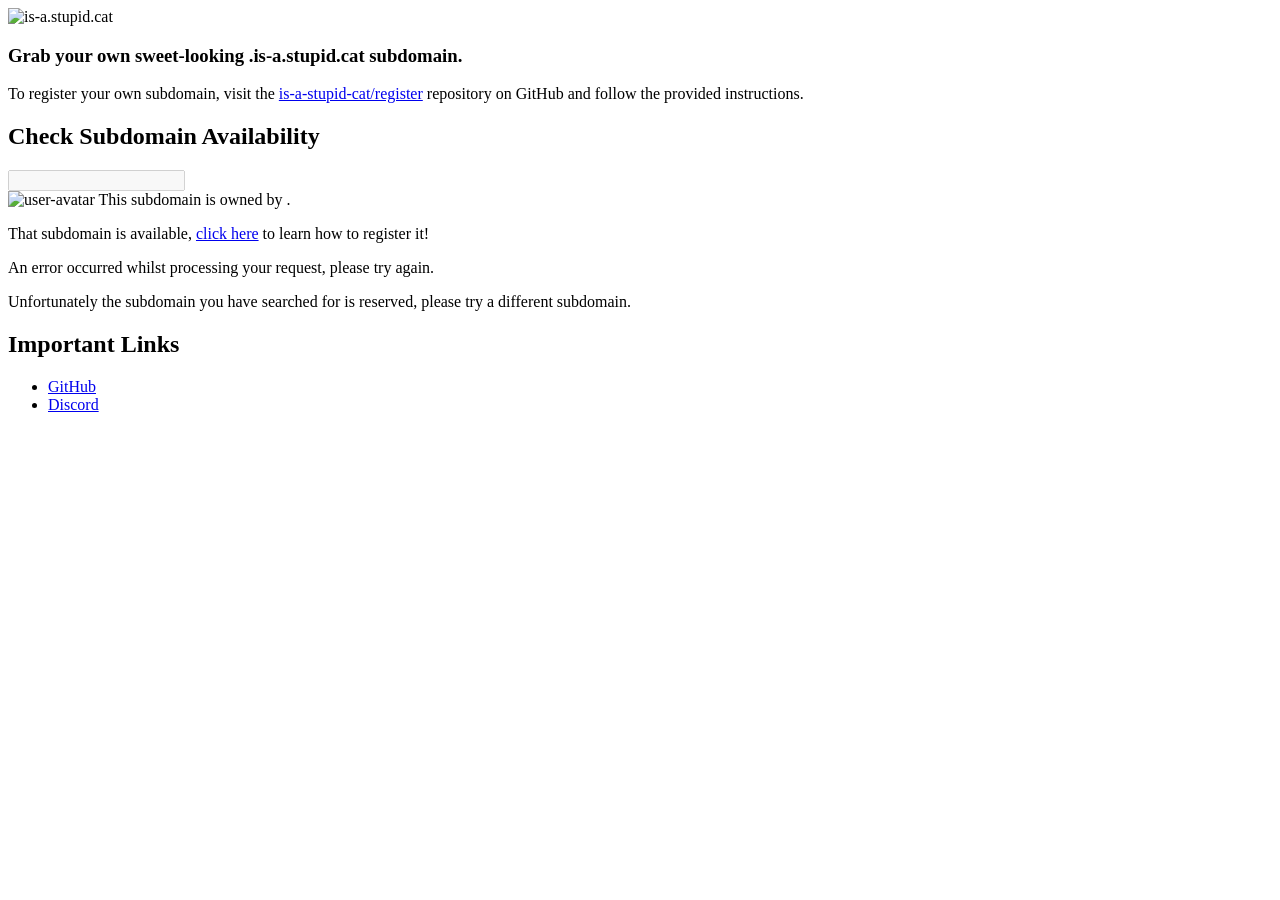
==== index.html @ b0f5f8bc "Update index.html" ====
<!DOCTYPE html>
<html>
    <head>
        <meta charset="utf-8" />
        <meta http-equiv="x-ua-compatible" content="ie=edge" />
        <meta name="viewport" content="width=device-width, initial-scale=1, shrink-to-fit=no" />

        <!-- HTML Meta Tags -->
        <title>is-a.stupid.cat - Free subdomains for cool people</title>
        <meta name="description" content="A service to allow cool people to get free `.is-a.stupid.cat` subdomains" />
        <meta name="theme-color" content="#4E3AA3" />

        <!-- Google / Search Engine Tags -->
        <meta itemprop="name" content="is-a.stupid.cat" />
        <meta itemprop="description" content="A service to allow cool people to get free `.is-a.stupid.cat` subdomains" />
        <meta itemprop="image" content="https://is-a.stupid.cat/assets/logo.png" />

        <!-- Facebook Meta Tags -->
        <meta property="og:url" content="https://is-a.stupid.cat/" />
        <meta property="og:type" content="website" />
        <meta property="og:title" content="is-a.stupid.cat" />
        <meta property="og:description" content="A service to allow cool people to get free `.is-a.stupid.cat` subdomains" />
        <meta property="og:image" content="https://is-a.stupid.cat/assets/logo.png" />

        <!-- Twitter Meta Tags -->
        <meta name="twitter:card" content="summary_large_image" />
        <meta name="twitter:title" content="is-a.stupid.cat" />
        <meta name="twitter:description" content="A service to allow cool people to get free `.is-a.stupid.cat` subdomains" />
        <meta name="twitter:image" content="https://is-a.stupid.cat/assets/logo.png" />

        <!-- Apple Meta Tags -->
        <meta name="apple-mobile-web-app-title" content="is-a.dev" />
        <meta name="apple-mobile-web-app-capable" content="yes" />
        <meta name="apple-mobile-web-app-status-bar-style" content="black-translucent" />

        <!-- Favicon -->
        <link rel="icon" type="image/x-icon" href="assets/favicon.ico" />

        <!-- Stylesheets -->
        <link rel="stylesheet" href="styles/main.css" />
        <link rel="stylesheet" href="https://cdn.hrsn.net/is-a-dev/website/fonts/Roboto/font.css" rel="prefetch">
        <link rel="stylesheet" href="https://cdn.hrsn.net/is-a-dev/website/fonts/UbuntuMono/font.css" rel="prefetch">
    </head>

    <body>
        <main>
            <div class="banner"><img src="https://raw.githubusercontent.com/is-a-stupid-cat/assets/main/banner.png" alt="is-a.stupid.cat" style="max-width: 100%; height: auto;" /></div>
            <h3>Grab your own sweet-looking <span>.is-a.stupid.cat</span> subdomain.</h3>

            <p>
                To register your own subdomain, visit the
                <a href="https://github.com/is-a-stupid-cat/register" target="_blank">is-a-stupid-cat/register</a>
                repository on GitHub and follow the provided instructions.
            </p>

            <script async type="text/javascript"
                src="//cdn.carbonads.com/carbon.js?serve=CW7DE2JU&placement=is-adev&format=responsive"
                id="_carbonads_js"></script>

            <h2>Check Subdomain Availability</h2>
            <div class="search-cntnr">
                <input id="search-domain" disabled type="text">
            </div>
            <div>
                <div id="result-card" class="hidden result-card">
                        <div class="user-infos">
                            <img id="user-avatar" class="user-avatar" alt="user-avatar" href="https://github.com/github.png?size=64" draggable="false">
                            <span>This subdomain is owned by <a id="user-gh" target="_blank"><span id="user-gh-name" class="font-semibold"></span></a>.</span>
                        </div>
                </div>

                <p id="result-none" class="hidden">That subdomain is available, <a alt="register-docs" target="_blank" href="https://docs.is-a.stupid.cat">click here</a> to learn how to register it!</p>
                <p id="result-error" class="hidden">An error occurred whilst processing your request, please try again.</p>
                <p id="result-reserved" class="hidden">Unfortunately the subdomain you have searched for is reserved, please try a different subdomain.</p>
            </div>

            <h2>Important Links</h2>
            <ul>
                <li><a href="https://github.com/is-a-stupid-cat">GitHub</a></li>
                <li><a href="https://discord.com/invite/aVzSvXCy5v">Discord</a></li>
            <br>

        </main>

        <script src="scripts/subdomain-availability.js"></script>
    </body>
</html>
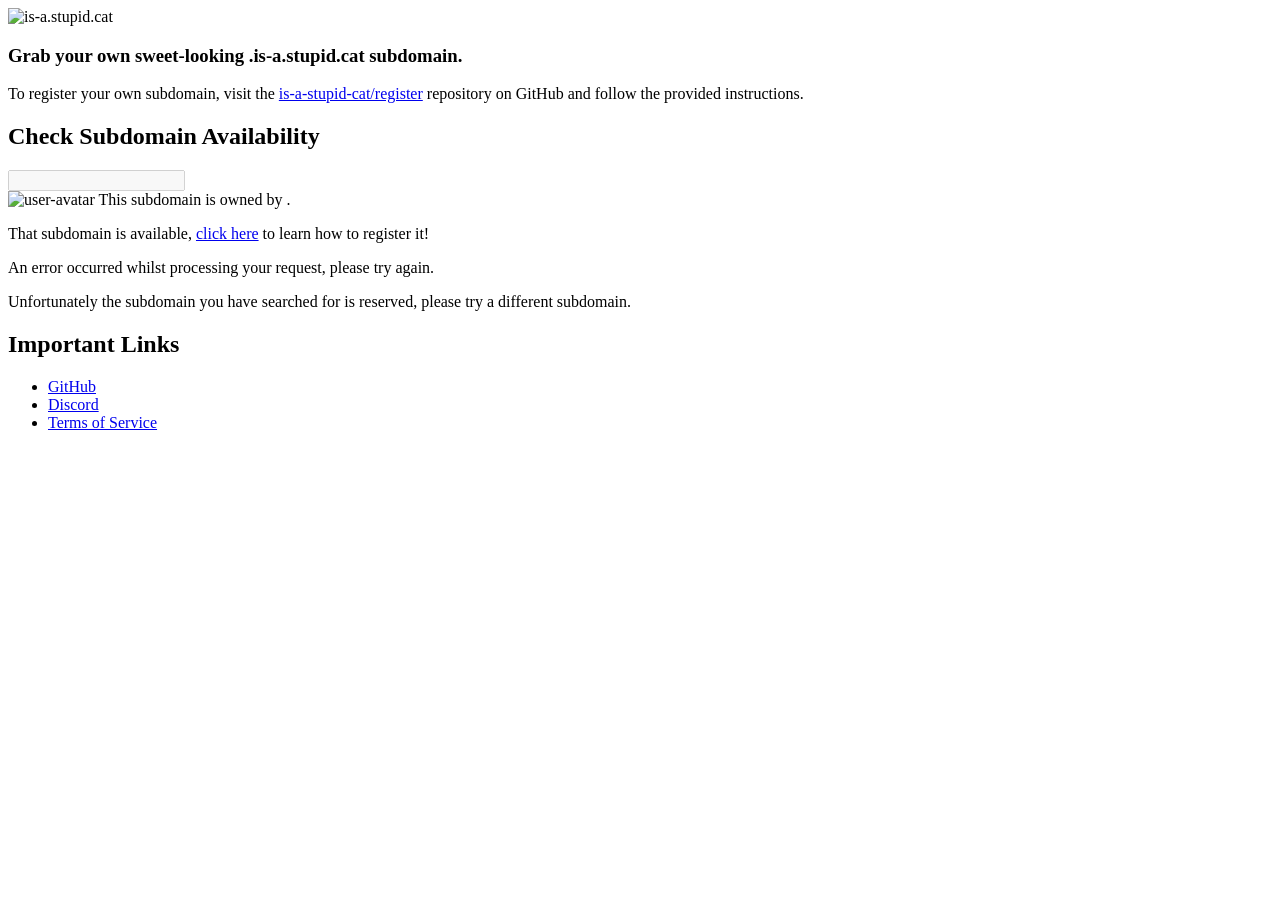
==== commit cf6fe104: "Add ToS" ====
--- a/index.html
+++ b/index.html
@@ -53,10 +53,6 @@
                 repository on GitHub and follow the provided instructions.
             </p>
 
-            <script async type="text/javascript"
-                src="//cdn.carbonads.com/carbon.js?serve=CW7DE2JU&placement=is-adev&format=responsive"
-                id="_carbonads_js"></script>
-
             <h2>Check Subdomain Availability</h2>
             <div class="search-cntnr">
                 <input id="search-domain" disabled type="text">
@@ -78,6 +74,8 @@
             <ul>
                 <li><a href="https://github.com/is-a-stupid-cat">GitHub</a></li>
                 <li><a href="https://discord.com/invite/aVzSvXCy5v">Discord</a></li>
+                <li><a href="/terms">Terms of Service</a></li>
+            </ul>
             <br>
 
         </main>
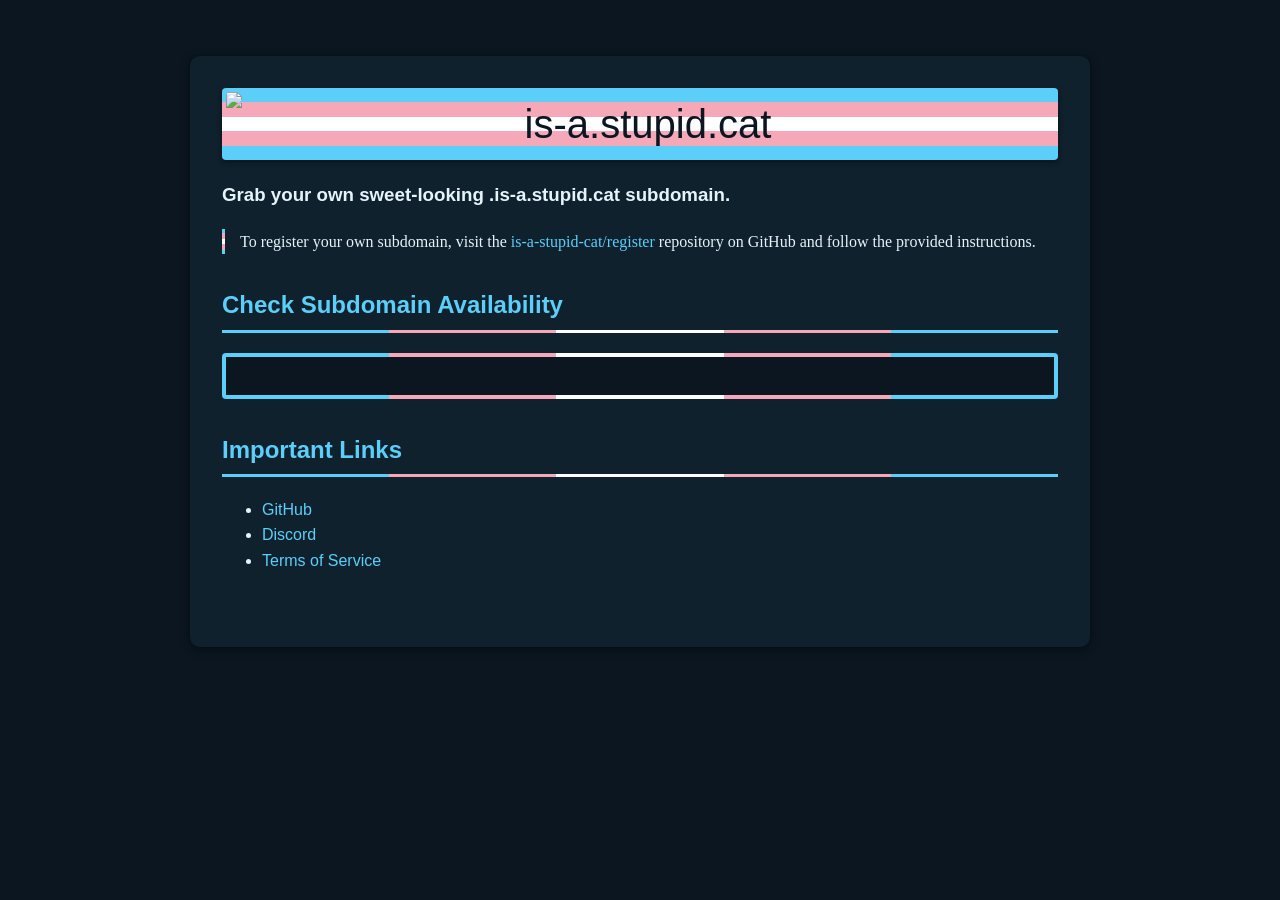
==== commit eaee4798: "changed styling to trans colours" ====
--- a/index.html
+++ b/index.html
@@ -8,7 +8,7 @@
         <!-- HTML Meta Tags -->
         <title>is-a.stupid.cat - Free subdomains for cool people</title>
         <meta name="description" content="A service to allow cool people to get free `.is-a.stupid.cat` subdomains" />
-        <meta name="theme-color" content="#4E3AA3" />
+        <meta name="theme-color" content="#5BCEFA" />
 
         <!-- Google / Search Engine Tags -->
         <meta itemprop="name" content="is-a.stupid.cat" />
--- a/styles/main.css
+++ b/styles/main.css
@@ -0,0 +1,259 @@
+html,
+body {
+    /* Trans flag palette */
+    --trans-blue: #5bcefa;
+    --trans-pink: #f5a9b8;
+    --trans-white: #ffffff;
+    --flag-v: linear-gradient(180deg, var(--trans-blue) 0 20%, var(--trans-pink) 20% 40%, var(--trans-white) 40% 60%, var(--trans-pink) 60% 80%, var(--trans-blue) 80% 100%);
+    --flag-h: linear-gradient(90deg, var(--trans-blue) 0 20%, var(--trans-pink) 20% 40%, var(--trans-white) 40% 60%, var(--trans-pink) 60% 80%, var(--trans-blue) 80% 100%);
+
+    --page-bg: #0b1620;
+    --header-bg: var(--flag-v);
+    --accent: #5bcefa;
+    --accent-alt: #f5a9b8;
+    --body-fg: #e6f3fb;
+    --hover-bg: #1b3a4b;
+    --hover-accent: #f5a9b8;
+    --styled-border: conic-gradient(#0b1620 0 0) padding-box, var(--flag-h) border-box;
+
+    margin: 0;
+    padding: 0;
+    background-color: #0b1620;
+    color: var(--body-fg);
+    font-family: "Roboto Regular", sans-serif;
+    line-height: 1.6;
+    padding: 20px;
+}
+
+body * {
+    box-sizing: border-box;
+}
+
+main > p {
+    font-family: "Ubuntu Mono Regular";
+}
+
+a:hover {
+    color: var(--hover-accent);
+    background-color: var(--hover-bg);
+    border-radius: 5px;
+    padding: 0 5px;
+    transition: 0.3s ease-in-out;
+}
+
+/* Scrollbar */
+::-webkit-scrollbar {
+    width: 12px;
+}
+
+::-webkit-scrollbar-track {
+    background: #0b1620;
+}
+
+::-webkit-scrollbar-thumb {
+    background: var(--flag-v);
+    border-radius: 6px;
+}
+
+::-webkit-scrollbar-thumb:hover {
+    background: var(--hover-accent);
+}
+
+main {
+    padding: 2em;
+    margin: 1em auto;
+    max-width: 900px;
+    background: rgba(91, 206, 250, 0.06);
+    border-radius: 10px;
+    box-shadow: 0 2px 10px rgba(0, 0, 0, 0.5);
+}
+
+/* Banner */
+main .banner {
+    font-size: 2.5rem;
+    color: #0b1620;
+    text-align: center;
+    background: var(--header-bg);
+    padding: 4px;
+    border-radius: 4px;
+    margin-bottom: 20px;
+    box-shadow: 0 2px 5px rgba(0, 0, 0, 0.5);
+}
+
+main .banner img {
+    max-width: 100%;
+    height: auto;
+    display: block;
+    margin: 0 auto;
+    border-radius: 4px;
+}
+
+/* Paragraphs */
+main p {
+    padding-left: 15px;
+    border-left: 3px solid transparent;
+    border-image: var(--flag-v) 1;
+    margin-bottom: 1em;
+}
+
+/* Headings */
+h1 {
+    font-size: 2.5rem;
+    color: #0b1620;
+    text-align: center;
+    background: var(--header-bg);
+    padding: 15px;
+    border-radius: 5px;
+    margin-bottom: 20px;
+    box-shadow: 0 2px 5px rgba(0, 0, 0, 0.5);
+}
+
+h2 {
+    margin-top: 2rem;
+    font-size: 1.5rem;
+    color: var(--accent);
+    border-bottom: 3px solid transparent;
+    border-image: var(--flag-h) 1;
+    padding-bottom: 5px;
+}
+
+/* Links */
+a {
+    color: var(--accent);
+    text-decoration: none;
+    transition: all 0.3s ease-in-out;
+}
+
+a:hover {
+    text-decoration: underline;
+    color: var(--accent-alt);
+    background-color: transparent; /* No background change */
+}
+
+/* Search */
+input {
+    font-family: "Ubuntu Mono Regular";
+    width: 100%;
+    color: var(--body-fg);
+    font-size: 1.2rem;
+    padding: 8px;
+    border-width: 1px;
+    border-radius: 4px;
+    border: 4px solid #0000;
+    background: var(--styled-border);
+
+}
+
+input:focus {
+    outline-style: none
+}
+
+input::placeholder {
+    color: var(--body-fg);
+    opacity: 0.8;
+}
+
+.search-cntnr {
+    font-family: "Ubuntu Mono Regular";
+    display: flex;
+    flex-direction: column;
+    justify-content: center;
+    align-items: stretch;
+    align-self: center;
+}
+
+.search-keyword {
+    font-size: 1rem;
+    opacity: 0.5;
+    line-height: 1.2rem;
+    padding-left: 8px;
+    font-style: italic;
+    -webkit-user-select: none;
+    -moz-user-select: none;
+    -ms-user-select: none;
+    user-select: none;
+}
+
+.result-card {
+    padding: 0.5rem;
+    border: 5px solid #0000;
+    background: var(--styled-border);
+    border-style: solid;
+    border-width: 4px;
+    border-radius: 4px;
+    margin-top: 1rem
+}
+
+.user-infos {
+    display: flex;
+    align-items: center;
+    justify-content: start;
+    gap: .5rem;
+    width: 100%
+}
+
+.user-avatar {
+    border-radius: 50%;
+    background-color: var(--hover-bg);
+    width: 64px;
+    height: 64px
+}
+
+.hidden{
+    display: none;
+}
+
+/* adjust body padding when using mobile devices */
+@media (max-width: 480px) {
+    body{
+        padding: 0;
+    }
+}
+
+/* Carbon Ads */
+#carbonads {
+    padding-top: 20px;
+}
+
+#carbonads .carbon-poweredby {
+    color: #ffffff;
+}
+
+/* Selection */
+::-moz-selection {
+    color: #0b1620;
+    background: var(--trans-pink);
+}
+::selection {
+    color: #0b1620;
+    background: var(--trans-pink);
+}
+
+/* List of all subdomains link (all.is-a.dev) */
+@media(min-width: 716px) {
+    main h2:first-of-type  {
+        display: flex;
+        flex-direction: row;
+        flex-wrap: nowrap;
+        justify-content: space-between;
+        align-items: flex-end;
+        small {
+            opacity: 0.8;
+            scale: 0.8;
+            translate: 10% 10%;
+            -webkit-translate: 10% 10%;
+            text-decoration: underline;
+            text-decoration-color: #f5a9b896;
+            :hover {
+                filter: drop-shadow(0px 0px 5px #5bcefa96);
+                -webkit-filter: drop-shadow(0px 0px 5px #5bcefa96);
+                padding: 0px;
+            }
+        }
+    }
+}
+@media(max-width: 716px) {
+    main h2:first-of-type small {
+        display: none;
+    }
+}
